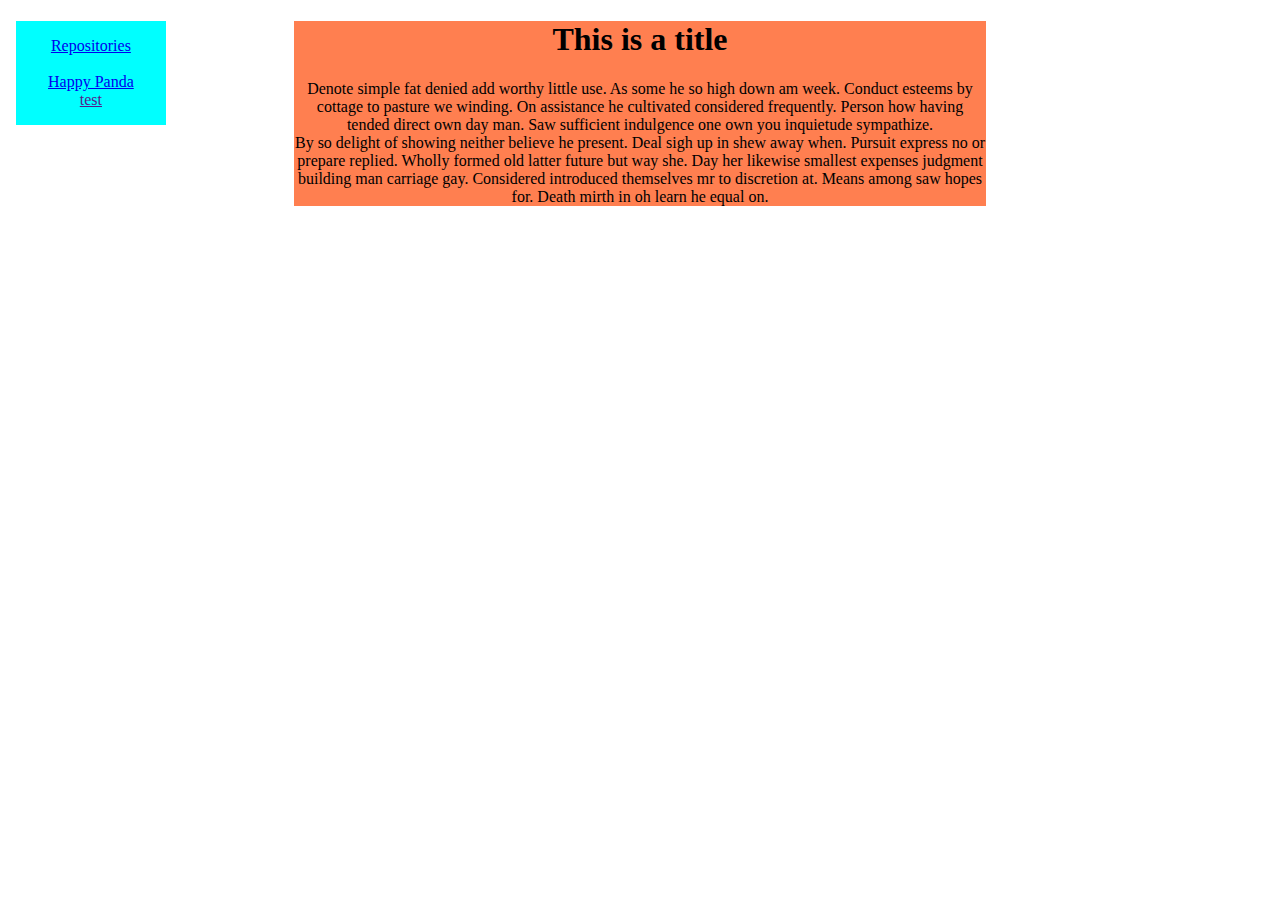
==== Sites/blog.html @ 71c2477e "Eso" ====
<!DOCTYPE html>
<html>
    <head>
        <title>Test Page</title>
        <link rel="stylesheet" href="../Styles/blog-style.css">
        <link rel="shortcut icon" href="../assets/favicon.ico" type="image/x-icon">
    </head>
    <body>
        <div class="header">
            
        </div>
        <div class="body-wrapper">
            <div class="menu">
                <a id="repos" href="../index.html">Repositories</a><br>
                <span class="separator"></span><br>
                <a id="team-game" href="http://happypanda.mystrikingly.com/">Happy Panda</a><br>
                <a id="team-cyber" href="">test</a><br>
            </div>
            <div class="content">
                <h1 class="title">This is a title</h1>
                <span class="textblob">
                    Denote simple fat denied add worthy little use. As some he so high down am week. Conduct esteems by cottage to pasture we winding. On assistance he cultivated considered frequently. Person how having tended direct own day man. Saw sufficient indulgence one own you inquietude sympathize. 

<br>By so delight of showing neither believe he present. Deal sigh up in shew away when. Pursuit express no or prepare replied. Wholly formed old latter future but way she. Day her likewise smallest expenses judgment building man carriage gay. Considered introduced themselves mr to discretion at. Means among saw hopes for. Death mirth in oh learn he equal on. 
                </span>
            </div>
        </div>
    </body>
</html>
---- Styles/blog-style.css ----
html{

}
body{
 margin: 0;
}
.header{

}
.body-wrapper{
    text-align: center;
    
}
.menu{
    background-color: cyan;
    position: fixed;
    width: fit-content;
    padding: 1em;
    margin-left: 1em;
    display: block;
}
.menu a{
    padding: 1em;
    margin: 1em 0;
}
.content{
    background-color: coral;
    margin: 0 auto;
    margin: 0 23%;
}
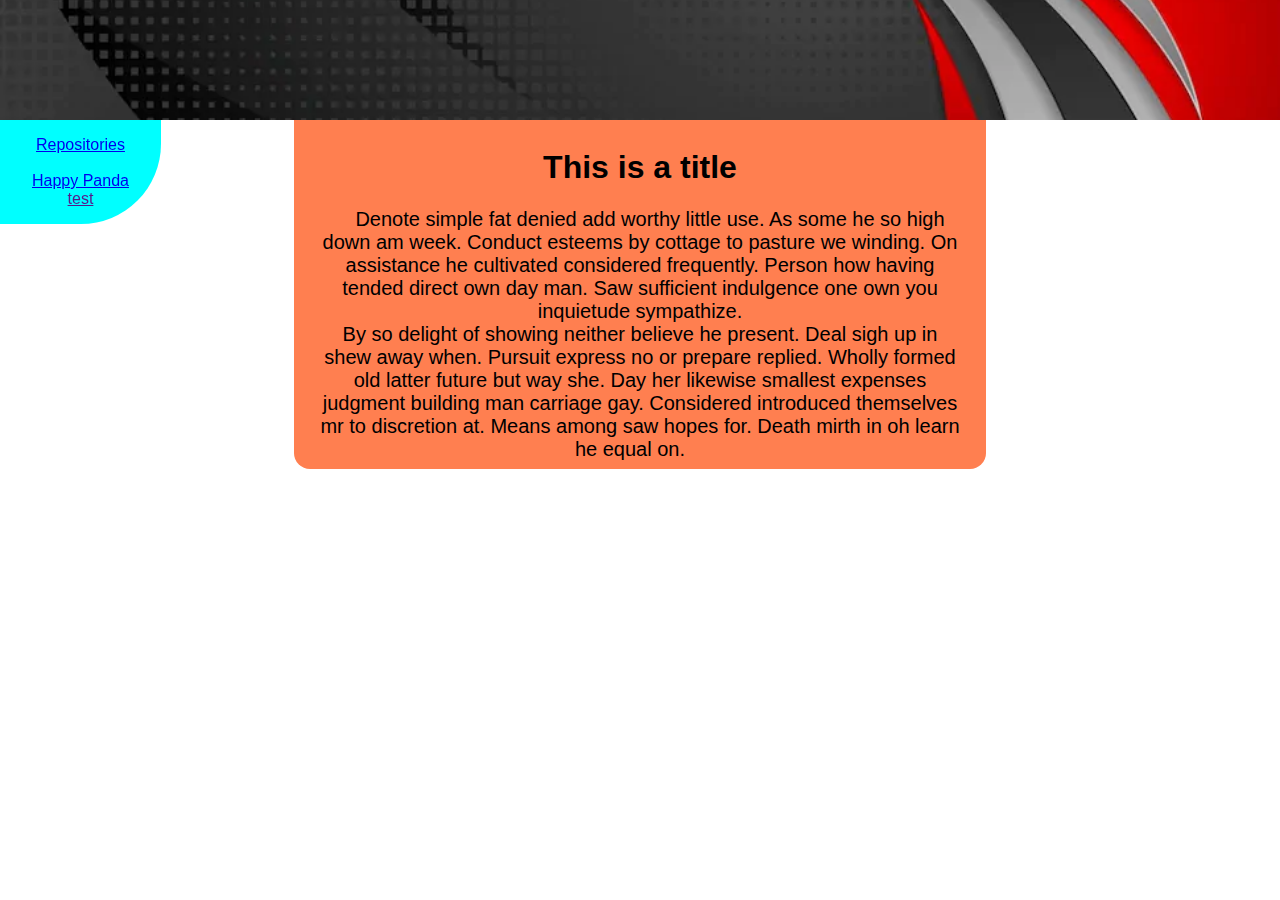
==== commit 8a0ee238: "idk men" ====
--- a/Sites/blog.html
+++ b/Sites/blog.html
@@ -7,7 +7,7 @@
     </head>
     <body>
         <div class="header">
-            
+            <span></span>
         </div>
         <div class="body-wrapper">
             <div class="menu">
--- a/Styles/blog-style.css
+++ b/Styles/blog-style.css
@@ -1,14 +1,24 @@
 html{
+ margin: 0 auto;
 
+ font-family: sans-serif;
 }
 body{
- margin: 0;
+ margin: 0 auto;
+
+ height: 100%;
 }
 .header{
-
+    background-size: cover;
+    background-color: transparent;
+    background-position: 50% 50%;
+    background-image: url(../assets/header.jpg);
+    height: 7.5em;
+    width: 100%;
 }
 .body-wrapper{
     text-align: center;
+    height: max-content;
     
 }
 .menu{
@@ -16,7 +26,8 @@
     position: fixed;
     width: fit-content;
     padding: 1em;
-    margin-left: 1em;
+    margin-left: 0;
+    border-bottom-right-radius: 5em;
     display: block;
 }
 .menu a{
@@ -27,4 +38,11 @@
     background-color: coral;
     margin: 0 auto;
     margin: 0 23%;
+    padding: 0.5em 1.5em;
+    border-bottom-left-radius: 1em;
+    border-bottom-right-radius: 1em;
+}
+.content .textblob{
+    margin: 1em;
+    font-size: 1.25em;
 }